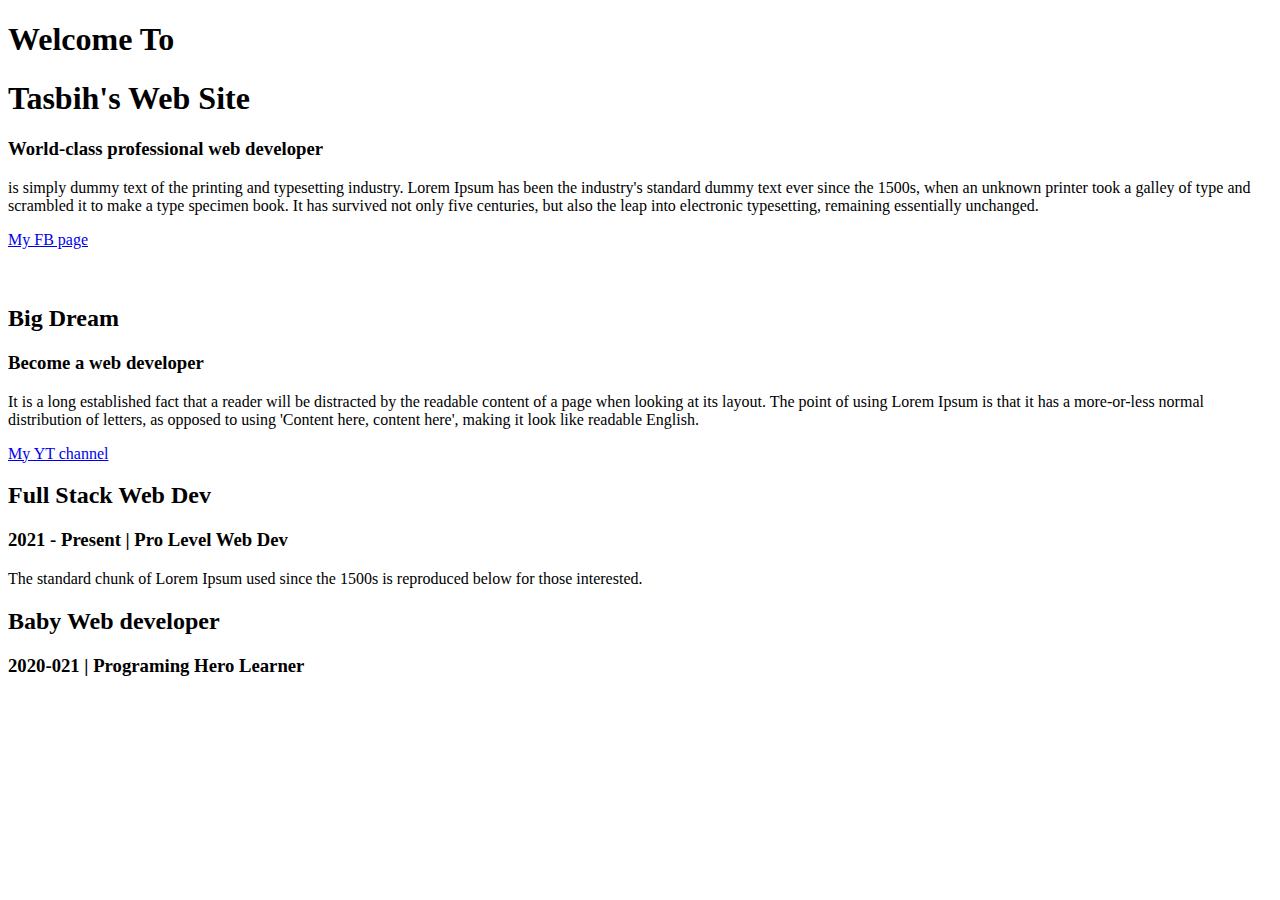
==== index.html @ 15d22eae "web portfolio" ====
<!DOCTYPE html>
<html lang="en">
<head>
    <meta charset="UTF-8">
    <meta http-equiv="X-UA-Compatible" content="IE=edge">
    <meta name="viewport" content="width=device-width, initial-scale=1.0">
    <title>Tasbih's Web Site</title>
    <link rel="stylesheet" href="style.css">
</head>
<body>
    <section class="top-banner">
        <div class="half-width">
            <h1>Welcome To</h1>
            <h1><span class="name-highlight">Tasbih's</span> Web Site</h1>
            <h3>World-class professional web developer</h3>
            <p>is simply dummy text of the printing and typesetting industry. Lorem Ipsum has been the industry's standard dummy text ever since the 1500s, when an unknown printer took a galley of type and scrambled it to make a type specimen book. It has survived not only five centuries, but also the leap into electronic typesetting, remaining essentially unchanged.</p>
            <a class="button" target="_blank" href="https://www.facebook.com/Tamzid23">My FB page</a>
        </div>
        <div class="half-width">
            <img src="images/jhankar.png" alt="">
        </div>
    </section>
    <section class="next-area">
        <div class="half-width">
            <img src="images/jhankar2.png" alt="">
        </div>
        <div class="half-width">
            <h2>Big Dream</h2>
            <h3>Become a web developer</h3>
            <p>It is a long established fact that a reader will be distracted by the readable content of a page when looking at its layout. The point of using Lorem Ipsum is that it has a more-or-less normal distribution of letters, as opposed to using 'Content here, content here', making it look like readable English.</p>
            <a target="_blank" class="button" href="https://youtube.com/channel/UCzq42ituHvoSLYoFFPjdcWg">My YT channel</a>
        </div>
    </section>
    <section class="last-area">
        <div class="half-width">
            <h2>Full Stack Web Dev</h2>
            <h3>2021 - Present | Pro Level Web Dev</h3>
            <p>The standard chunk of Lorem Ipsum used since the 1500s is reproduced below for those interested.</p>
        </div>
        <div class="half-width">
           <h2>Baby Web developer</h2> 
           <h3>2020-021 | Programing Hero Learner</h3>
        </div>
    </section>
</body>
</html>
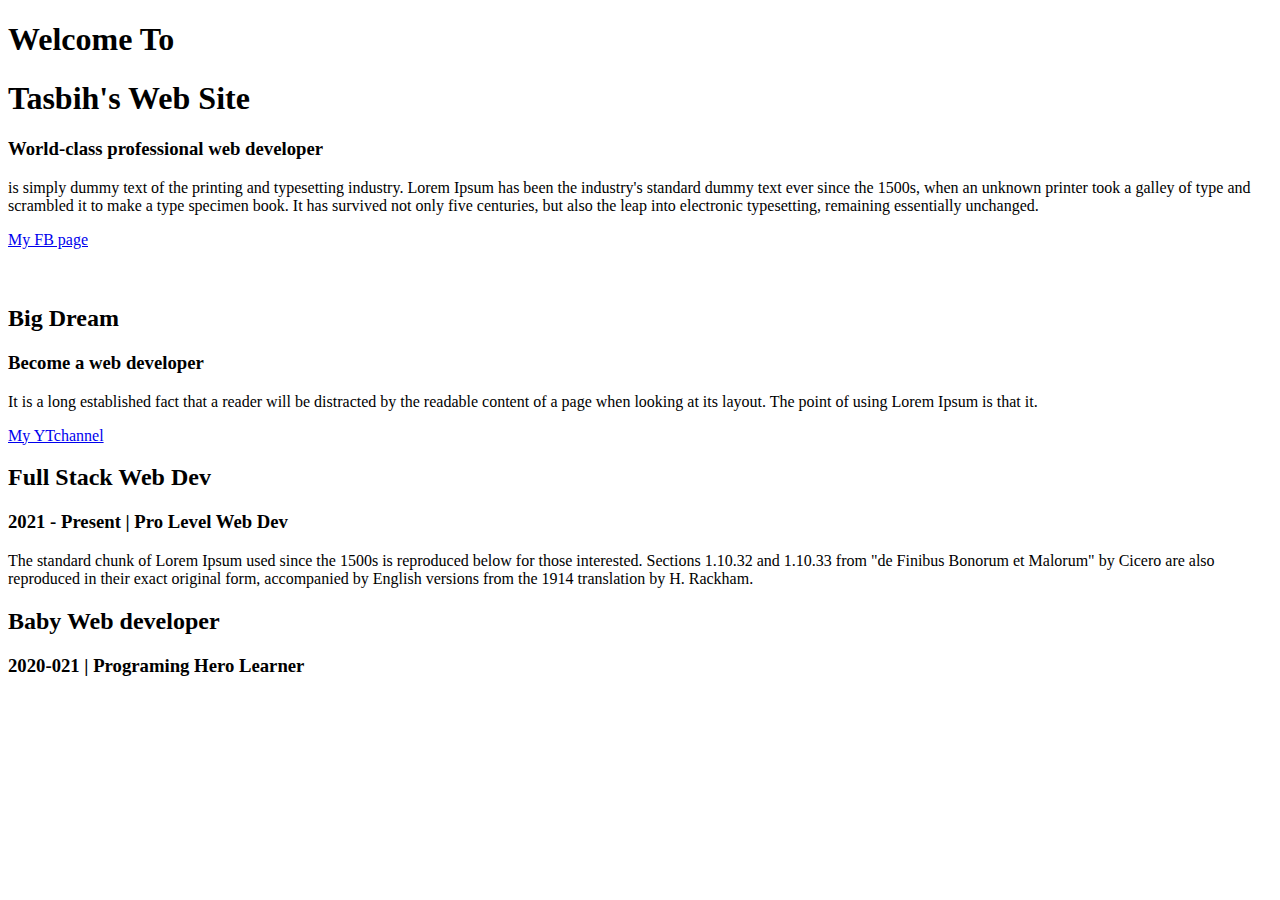
==== commit c3d6af9e: "wp" ====
--- a/index.html
+++ b/index.html
@@ -27,15 +27,15 @@
         <div class="half-width">
             <h2>Big Dream</h2>
             <h3>Become a web developer</h3>
-            <p>It is a long established fact that a reader will be distracted by the readable content of a page when looking at its layout. The point of using Lorem Ipsum is that it has a more-or-less normal distribution of letters, as opposed to using 'Content here, content here', making it look like readable English.</p>
-            <a target="_blank" class="button" href="https://youtube.com/channel/UCzq42ituHvoSLYoFFPjdcWg">My YT channel</a>
+            <p>It is a long established fact that a reader will be distracted by the readable content of a page when looking at its layout. The point of using Lorem Ipsum is that it.</p>
+            <a target="_blank" class="button" href=" https://youtube.com/channel/UCzq42ltuHvoSLYoFFPjdcWg ">My YTchannel</a>
         </div>
     </section>
     <section class="last-area">
         <div class="half-width">
             <h2>Full Stack Web Dev</h2>
             <h3>2021 - Present | Pro Level Web Dev</h3>
-            <p>The standard chunk of Lorem Ipsum used since the 1500s is reproduced below for those interested.</p>
+            <p>The standard chunk of Lorem Ipsum used since the 1500s is reproduced below for those interested. Sections 1.10.32 and 1.10.33 from "de Finibus Bonorum et Malorum" by Cicero are also reproduced in their exact original form, accompanied by English versions from the 1914 translation by H. Rackham.</p>
         </div>
         <div class="half-width">
            <h2>Baby Web developer</h2> 
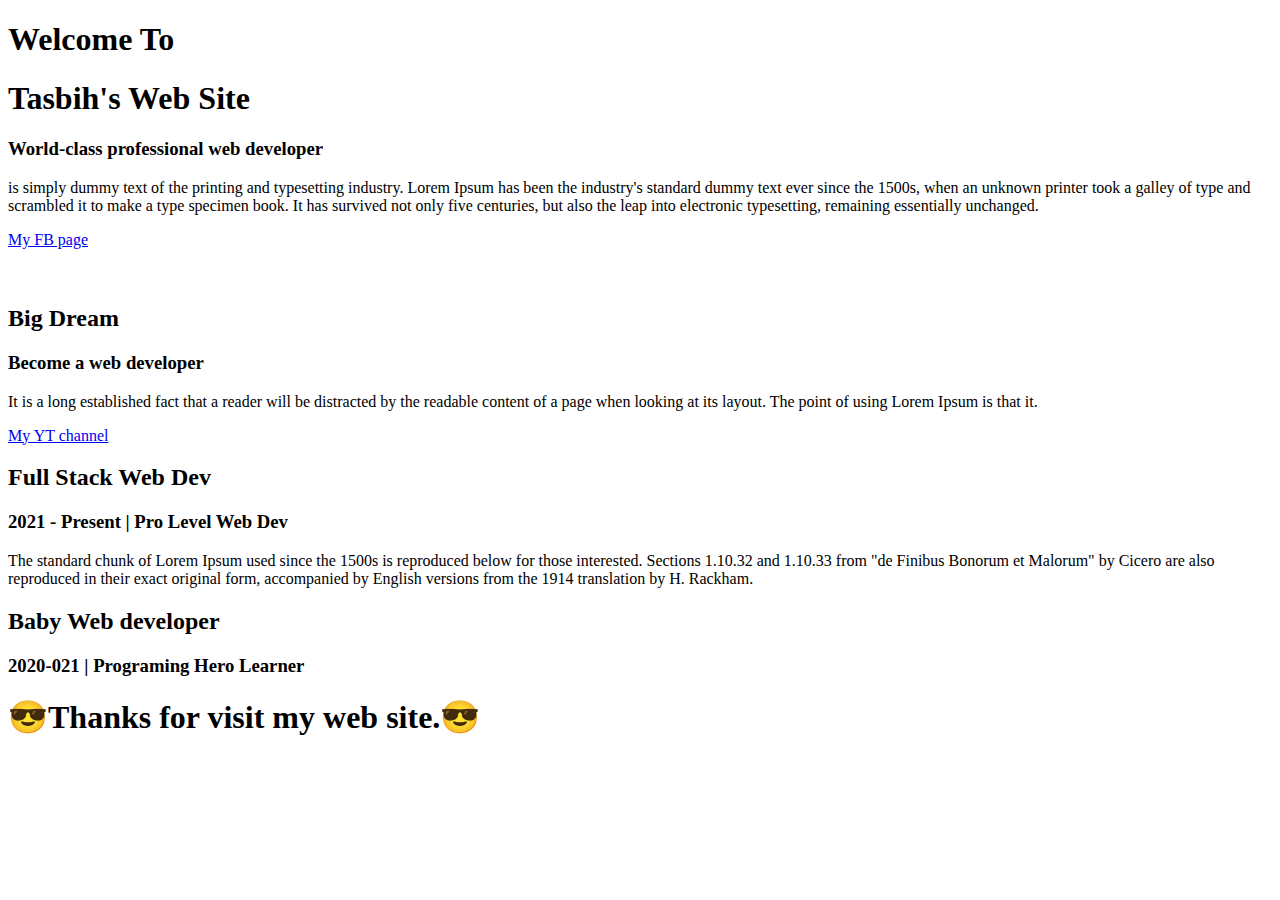
==== commit b9791f82: "end" ====
--- a/index.html
+++ b/index.html
@@ -28,7 +28,7 @@
             <h2>Big Dream</h2>
             <h3>Become a web developer</h3>
             <p>It is a long established fact that a reader will be distracted by the readable content of a page when looking at its layout. The point of using Lorem Ipsum is that it.</p>
-            <a target="_blank" class="button" href=" https://youtube.com/channel/UCzq42ltuHvoSLYoFFPjdcWg ">My YTchannel</a>
+            <a target="_blank" class="button" href=" https://youtube.com/channel/UCzq42ltuHvoSLYoFFPjdcWg ">My YT channel</a>
         </div>
     </section>
     <section class="last-area">
@@ -42,5 +42,8 @@
            <h3>2020-021 | Programing Hero Learner</h3>
         </div>
     </section>
+    <div class="end">
+        <h1>😎Thanks for visit my web site.😎</h>
+    </div>
 </body>
 </html>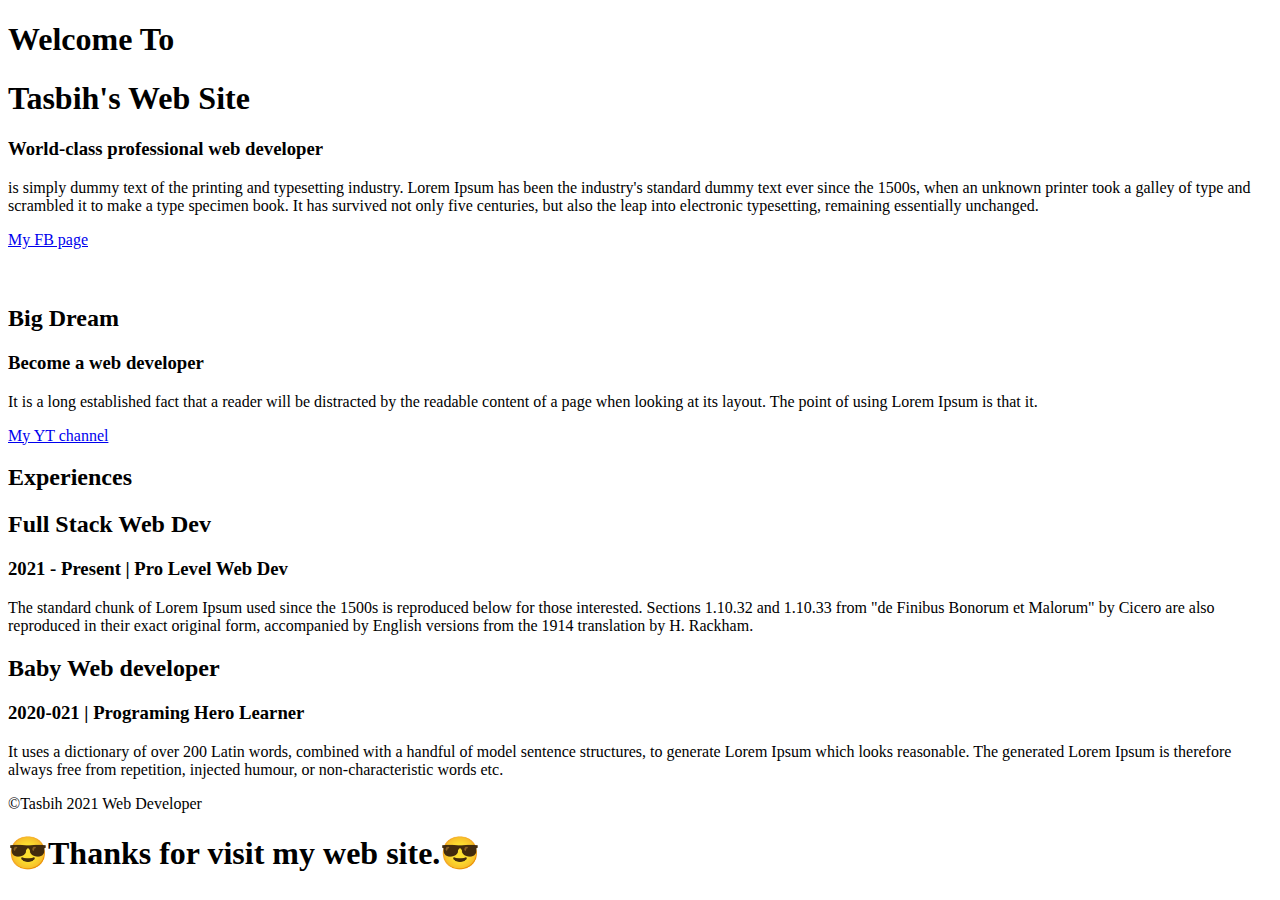
==== commit 7c64e2f1: "finish" ====
--- a/index.html
+++ b/index.html
@@ -11,7 +11,7 @@
     <section class="top-banner">
         <div class="half-width">
             <h1>Welcome To</h1>
-            <h1><span class="name-highlight">Tasbih's</span> Web Site</h1>
+            <h1><span class="color-highlight">Tasbih's</span> Web Site</h1>
             <h3>World-class professional web developer</h3>
             <p>is simply dummy text of the printing and typesetting industry. Lorem Ipsum has been the industry's standard dummy text ever since the 1500s, when an unknown printer took a galley of type and scrambled it to make a type specimen book. It has survived not only five centuries, but also the leap into electronic typesetting, remaining essentially unchanged.</p>
             <a class="button" target="_blank" href="https://www.facebook.com/Tamzid23">My FB page</a>
@@ -32,16 +32,21 @@
         </div>
     </section>
     <section class="last-area">
-        <div class="half-width">
+        <h2>Experiences</h2>
+        <div id="full-stack" class="half-width single-experiences">
             <h2>Full Stack Web Dev</h2>
-            <h3>2021 - Present | Pro Level Web Dev</h3>
+            <h3 class="color-highlight">2021 - Present | Pro Level Web Dev</h3>
             <p>The standard chunk of Lorem Ipsum used since the 1500s is reproduced below for those interested. Sections 1.10.32 and 1.10.33 from "de Finibus Bonorum et Malorum" by Cicero are also reproduced in their exact original form, accompanied by English versions from the 1914 translation by H. Rackham.</p>
         </div>
-        <div class="half-width">
+        <div id="nd-web" class="half-width single-experiences">
            <h2>Baby Web developer</h2> 
-           <h3>2020-021 | Programing Hero Learner</h3>
+           <h3 class="color-highlight">2020-021 | Programing Hero Learner</h3>
+           <p>It uses a dictionary of over 200 Latin words, combined with a handful of model sentence structures, to generate Lorem Ipsum which looks reasonable. The generated Lorem Ipsum is therefore always free from repetition, injected humour, or non-characteristic words etc.</p>
         </div>
     </section>
+    <footer>
+        <p>©Tasbih 2021 Web Developer</p>
+    </footer>
     <div class="end">
         <h1>😎Thanks for visit my web site.😎</h>
     </div>
